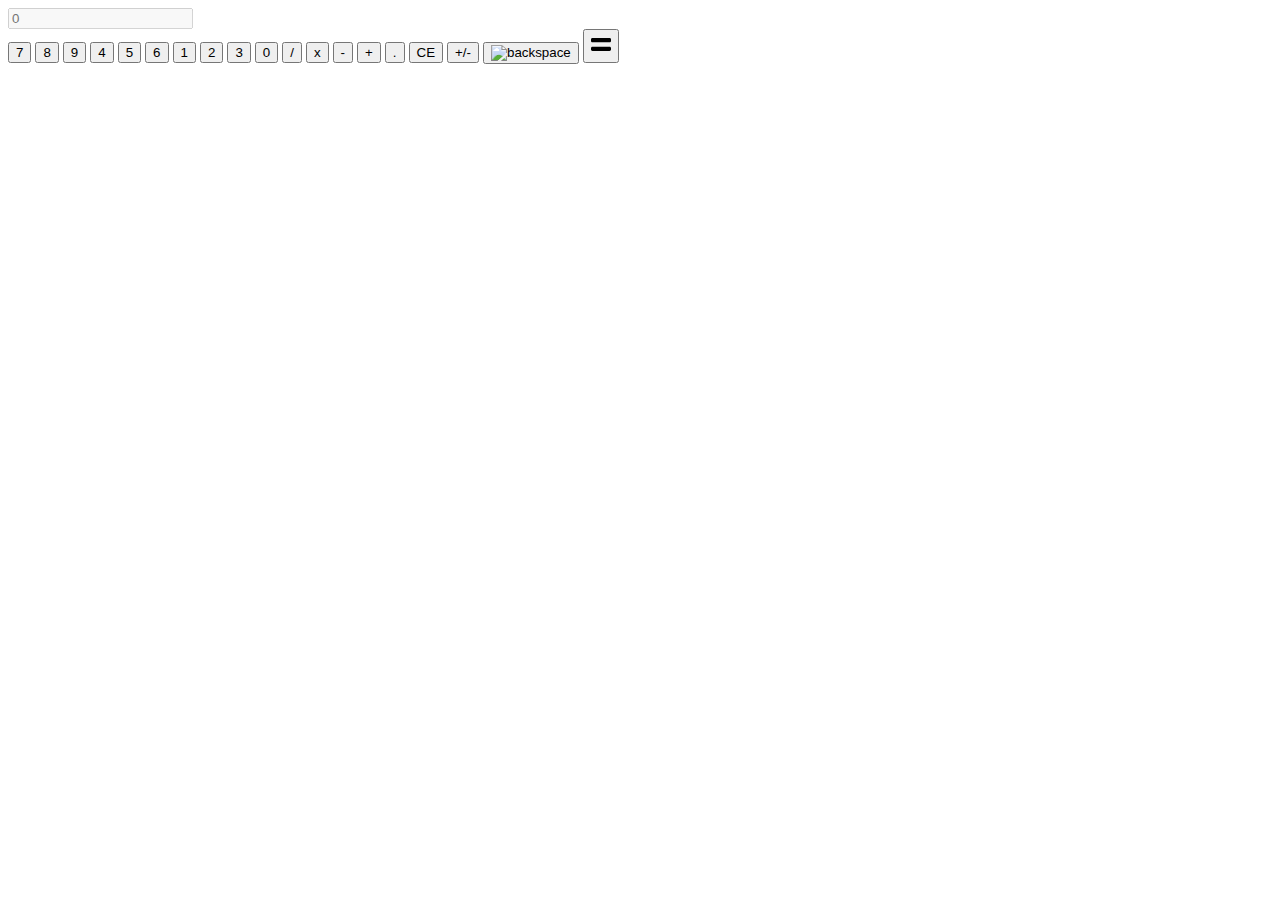
==== index.html @ cddf9718 "Rename Calculator/index.html to index.html" ====
<!DOCTYPE html>
<html lang="en">
<head>
    <meta charset="UTF-8">
    <meta name="viewport" content="width=device-width, initial-scale=1.0">
    <title>Simple Calculator</title>
    <link rel="stylesheet" href="style.css">
    <link href="https://fonts.googleapis.com/css2?family=Handlee&display=swap" rel="stylesheet"> 
    <link rel="shortcut icon" href="favicon.icon" type="image/x-icon">
    <link rel="stylesheet" href="https://use.fontawesome.com/releases/v5.13.1/css/all.css" integrity="sha384-xxzQGERXS00kBmZW/6qxqJPyxW3UR0BPsL4c8ILaIWXva5kFi7TxkIIaMiKtqV1Q" crossorigin="anonymous">
</head>
<body>
        <input type="text" class="screen" disabled placeholder="0">
    <div class="main" onclick="myFunction(event)">
            <button class="box seven" type="submit" value= "7">7</button>
            <button class="box eight" value= "8">8</button>
            <button class="box nine" value= "9">9</button>
            <button class="box four" value= "4">4</button>
            <button class="box five" value= "5">5</button>
            <button class="box six" value= "6">6</button>
            <button class="box one" value= "1">1</button>
            <button class="box two" value= "2">2</button>
            <button class="box three" value= "3">3</button>
            <button class="box zero" value= "0">0</button>
            <button class= "box divide" id="divide" value="/">/</button>
            <button class="box mult" id="mult" type="submit" value="*">x</button>
            <button class="box subt" id="subt" value="-">-</button>               
            <button class="box plus" value="+">+</button>
            <button class="box dott"  value=".">.</button>
            <button class="box-ce" id="ce">CE</button>
            <button class="neg">+/-</button>
            <button class="box back" onclick="onPressBackspace()" id="back"><img src="icons/icons8-clear-symbol-30.png" alt="backspace"></button>
            <button class="box-equals" type="submit" value="="> <svg xmlns="http://www.w3.org/2000/svg" viewBox="0 0 448 512" width="20px" height="25px"><path d="M416 304H32c-17.67 0-32 14.33-32 32v32c0 17.67 14.33 32 32 32h384c17.67 0 32-14.33 32-32v-32c0-17.67-14.33-32-32-32zm0-192H32c-17.67 0-32 14.33-32 32v32c0 17.67 14.33 32 32 32h384c17.67 0 32-14.33 32-32v-32c0-17.67-14.33-32-32-32z"/></svg>  </button>
    </div>
    <script>
        var nut= ""
        function myFunction(event){   
        var clicks = event.target.value;
        if(clicks){
            var inputs = document.querySelector(".screen").value += clicks;      
        }
        document.querySelector(".box-ce").addEventListener("click", clrBtn)  
        document.querySelector(".box-equals").addEventListener("click", equBtn)
        document.querySelector(".neg").addEventListener("click", negBtn) 
        }
        // Mathematics takes place here
        //calculate
        function think(inputs){
            if(inputs){
                var Ans = eval(inputs);
            }
            return Ans ;
        }
        function equBtn(){
            //take input value 
            var iVal = document.querySelector(".screen").value;
            //clear whilst calculating 
            document.querySelector(".screen").value= " ";
            //give value with eval func
            var show = think(iVal)
            // show  result 
            document.querySelector(".screen").value = show; 
        }
        //clear screen
        function clrBtn(event) {
            document.querySelector(".screen").value = " ";
            // event.preventDefault();
            // document.querySelector(".disp").value = " ";
        }
        function onPressBackspace() {
            var scr= document.querySelector(".screen");
            scr.value= scr.value.substring(0, scr.value.length -1)
        }
        function negBtn() {
            var scr= document.querySelector(".screen");
            scr.value = scr.value * -1
        }
        </script>
    </body>
</html>
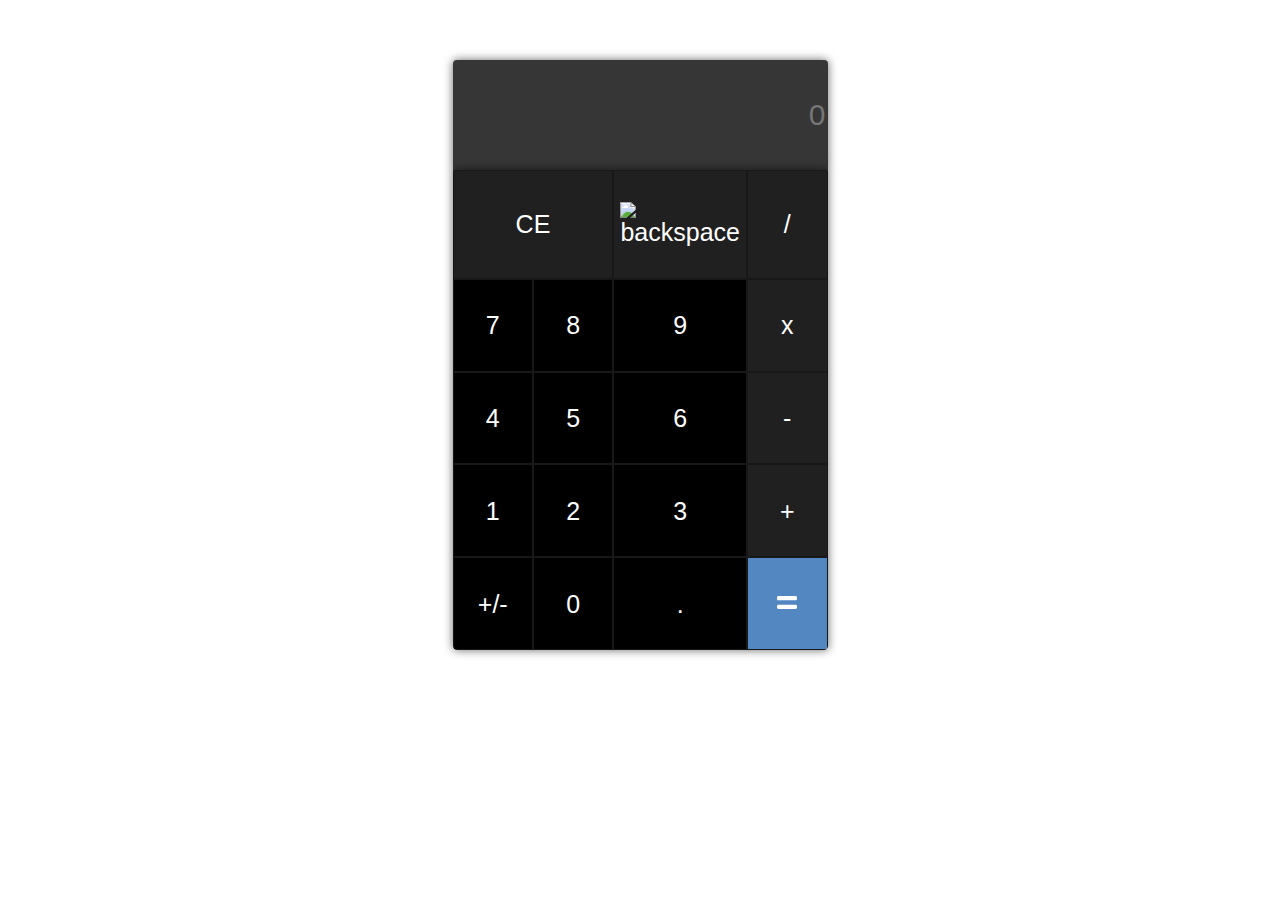
==== commit da1e46b4: "Update index.html" ====
--- a/index.html
+++ b/index.html
@@ -29,7 +29,7 @@
             <button class="box dott"  value=".">.</button>
             <button class="box-ce" id="ce">CE</button>
             <button class="neg">+/-</button>
-            <button class="box back" onclick="onPressBackspace()" id="back"><img src="icons/icons8-clear-symbol-30.png" alt="backspace"></button>
+            <button class="box back" onclick="onPressBackspace()" id="back"><img src="calculator/icons/icons8-clear-symbol-30.png" alt="backspace"></button>
             <button class="box-equals" type="submit" value="="> <svg xmlns="http://www.w3.org/2000/svg" viewBox="0 0 448 512" width="20px" height="25px"><path d="M416 304H32c-17.67 0-32 14.33-32 32v32c0 17.67 14.33 32 32 32h384c17.67 0 32-14.33 32-32v-32c0-17.67-14.33-32-32-32zm0-192H32c-17.67 0-32 14.33-32 32v32c0 17.67 14.33 32 32 32h384c17.67 0 32-14.33 32-32v-32c0-17.67-14.33-32-32-32z"/></svg>  </button>
     </div>
     <script>
--- a/style.css
+++ b/style.css
@@ -0,0 +1,139 @@
+* {
+    box-sizing: border-box;
+}
+body {
+    font-family: 'Handlee', cursive, serif;
+    max-width: 400px;
+    margin: auto;
+    margin-top: 60px;
+}
+/*The main grid*/
+.main {
+    display: grid;
+    max-width: 375px;
+    height: 480px;
+    margin: auto;
+    grid-template-columns: 1fr 1fr 1fr 1fr;
+    grid-template-areas: "c c b d"
+                         "seven eight nine m"
+                         "four five six s"
+                         "one two three p"
+                         "n zero dott e";
+    justify-self: center;
+    grid-gap: 2px 2px;
+    text-align: center;
+    border-bottom-left-radius: 4px;
+    border-bottom-right-radius: 4px;
+    box-shadow: 0 0 10px rgba(0,0,0,0.6);
+    background-color: rgb(24, 24, 24);
+    border: 0.5px solid rgb(24, 24, 24);
+}
+
+button {
+    border: none;
+}
+.box, .neg, .box-ce{
+
+    font-size: 25px;
+    color: white;
+    padding-top: 2px;
+}
+.box:hover, .box-ce:hover{
+    background-color: gray;
+    cursor: pointer;
+}
+/*The screen on top*/
+.screen {
+    background-color: rgb(54, 54, 54);
+    display: block;
+    width: 375px;
+    margin: auto;
+    border: none;
+    height: 110px;
+    text-align: end;
+    font-size: 30px;
+    box-shadow: 0 0 10px rgba(0,0,0,0.6);
+    border-top-left-radius: 4px;
+    border-top-right-radius: 4px;
+    color: white;
+    z-index: 2;
+}
+svg {
+    fill: white;
+}
+img {
+    color: white;
+}
+/*Colouring*/
+.box-ce, .c, .back, .divide, .mult, .subt, .plus{
+    background-color: rgb(32, 32, 32);
+}
+.box-equals {
+    background-color: rgb(83, 135, 194);
+}
+.box-equals:hover {
+    background-color: rgb(110, 110, 252);
+}
+.dott, .zero, .neg, .one, .two, .three, .four, .five, .six, .seven, .eight, .nine {
+    background-color: black;
+}
+
+ /*grid Areas for the buttons*/
+ .box-ce {
+     grid-area: c;
+ }
+ .back {
+     grid-area: b;
+ }
+ .divide {
+     grid-area: d;
+ }
+ .seven {
+     grid-area: seven;
+ }
+.eight {
+    grid-area: eight;
+}
+.nine {
+    grid-area: nine;
+}
+.mult {
+    grid-area: m;
+}
+.four {
+    grid-area: four;
+}
+.five {
+    grid-area: five;
+}
+.six {
+    grid-area: six
+}
+.three {
+    grid-area: three;
+}
+.plus {
+    grid-area: p;
+}
+.neg {
+    grid-area: n;
+}
+.zero {
+    grid-area: zero;
+}
+.dott {
+    grid-area: dott;
+}
+.box-equals {
+    grid-area: e;
+}
+.subt {
+    grid-area: s;
+}
+
+/*Media Queries*/
+ @media screen and (max-width: 480px) {
+     .main, .screen {
+         max-width: 340px;
+     }
+ }
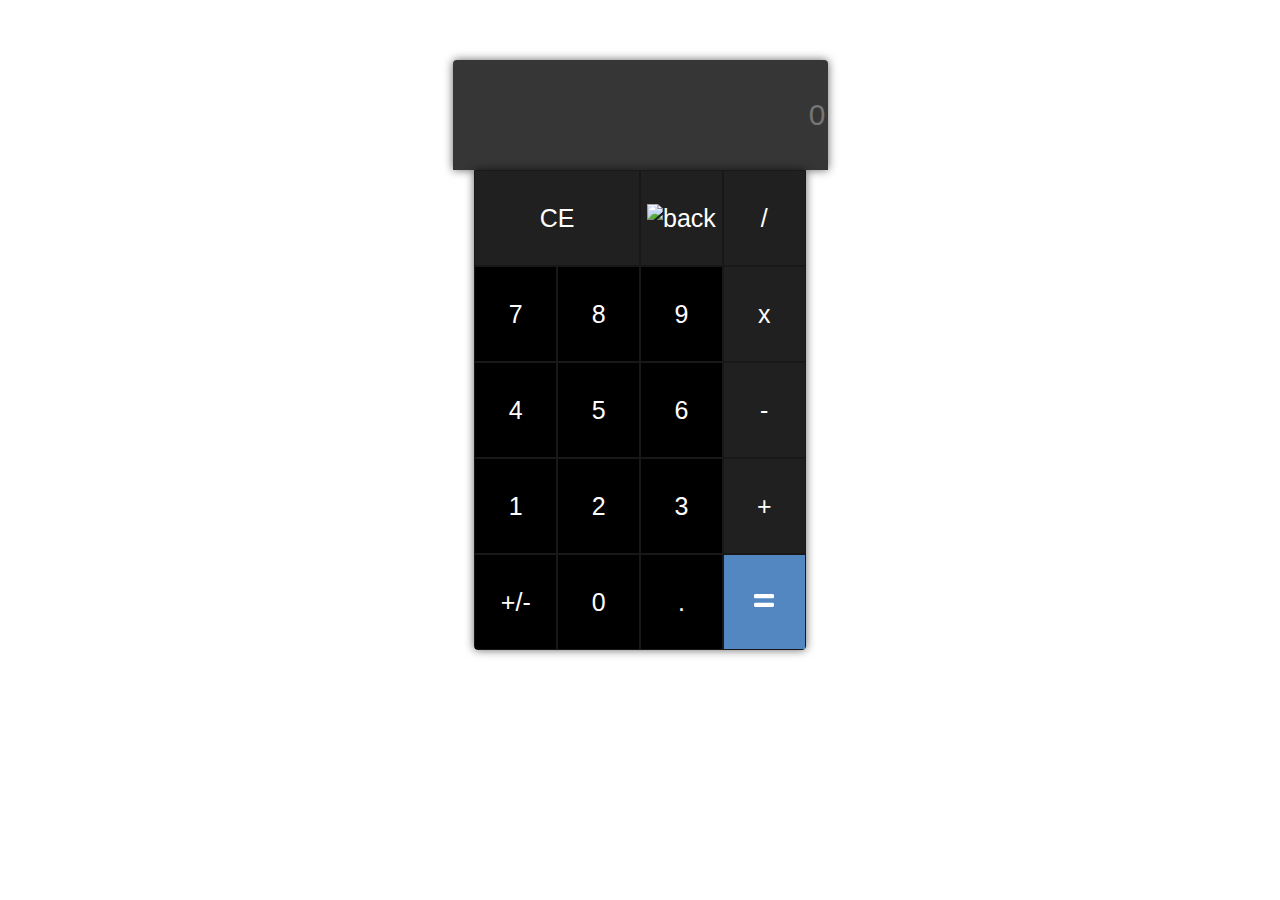
==== commit 2dd95026: "Update index.html" ====
--- a/index.html
+++ b/index.html
@@ -29,7 +29,7 @@
             <button class="box dott"  value=".">.</button>
             <button class="box-ce" id="ce">CE</button>
             <button class="neg">+/-</button>
-            <button class="box back" onclick="onPressBackspace()" id="back"><img src="calculator/icons/icons8-clear-symbol-30.png" alt="backspace"></button>
+            <button class="box back" onclick="onPressBackspace()" id="back"><img src="calculator/icons/icons8-clear-symbol-30.png" alt="back"></button>
             <button class="box-equals" type="submit" value="="> <svg xmlns="http://www.w3.org/2000/svg" viewBox="0 0 448 512" width="20px" height="25px"><path d="M416 304H32c-17.67 0-32 14.33-32 32v32c0 17.67 14.33 32 32 32h384c17.67 0 32-14.33 32-32v-32c0-17.67-14.33-32-32-32zm0-192H32c-17.67 0-32 14.33-32 32v32c0 17.67 14.33 32 32 32h384c17.67 0 32-14.33 32-32v-32c0-17.67-14.33-32-32-32z"/></svg>  </button>
     </div>
     <script>
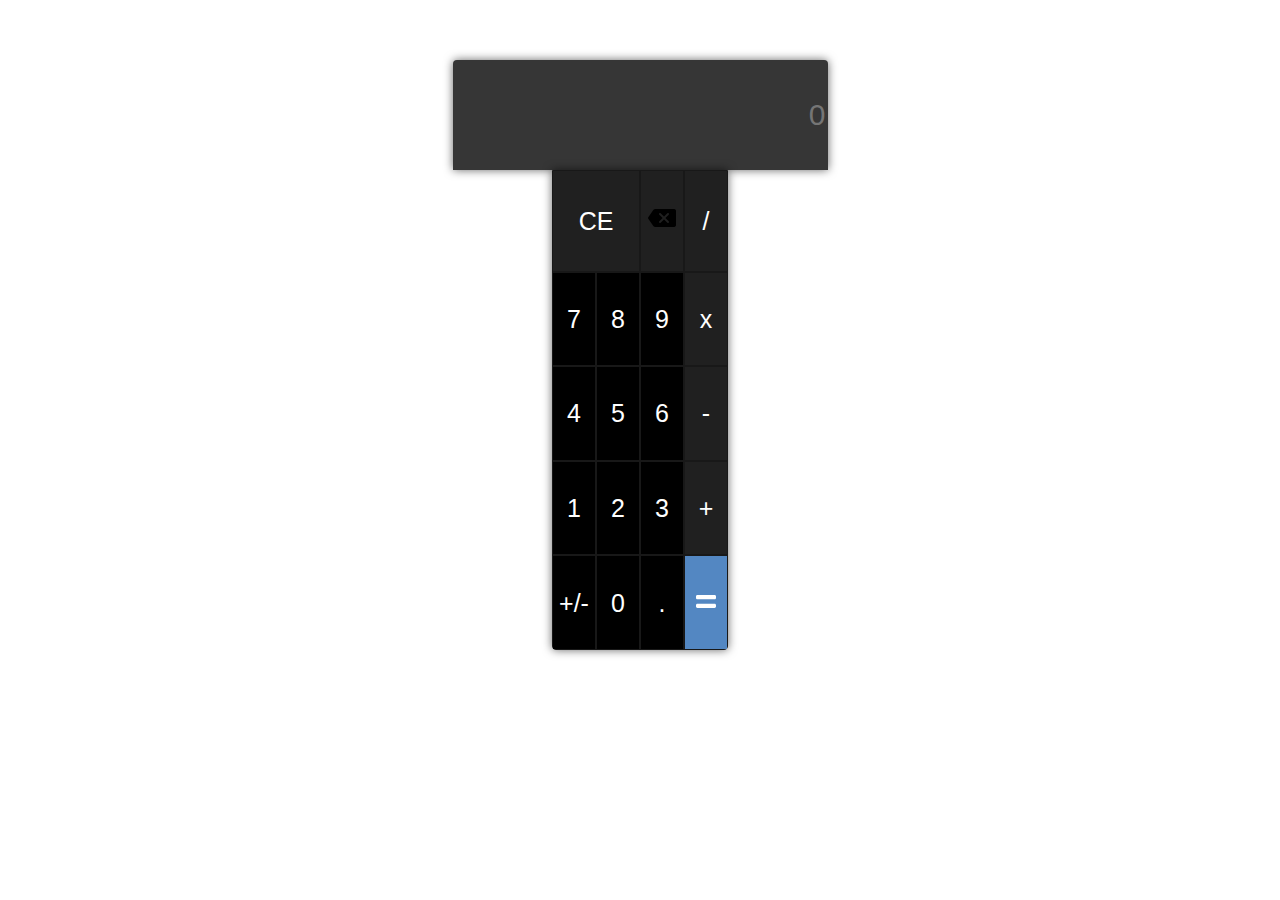
==== commit c2d41d2d: "Update index.html" ====
--- a/index.html
+++ b/index.html
@@ -29,7 +29,7 @@
             <button class="box dott"  value=".">.</button>
             <button class="box-ce" id="ce">CE</button>
             <button class="neg">+/-</button>
-            <button class="box back" onclick="onPressBackspace()" id="back"><img src="calculator/icons/icons8-clear-symbol-30.png" alt="back"></button>
+            <button class="box back" onclick="onPressBackspace()" id="back"><img src="icons8-clear-symbol-30.png" alt="back"></button>
             <button class="box-equals" type="submit" value="="> <svg xmlns="http://www.w3.org/2000/svg" viewBox="0 0 448 512" width="20px" height="25px"><path d="M416 304H32c-17.67 0-32 14.33-32 32v32c0 17.67 14.33 32 32 32h384c17.67 0 32-14.33 32-32v-32c0-17.67-14.33-32-32-32zm0-192H32c-17.67 0-32 14.33-32 32v32c0 17.67 14.33 32 32 32h384c17.67 0 32-14.33 32-32v-32c0-17.67-14.33-32-32-32z"/></svg>  </button>
     </div>
     <script>
